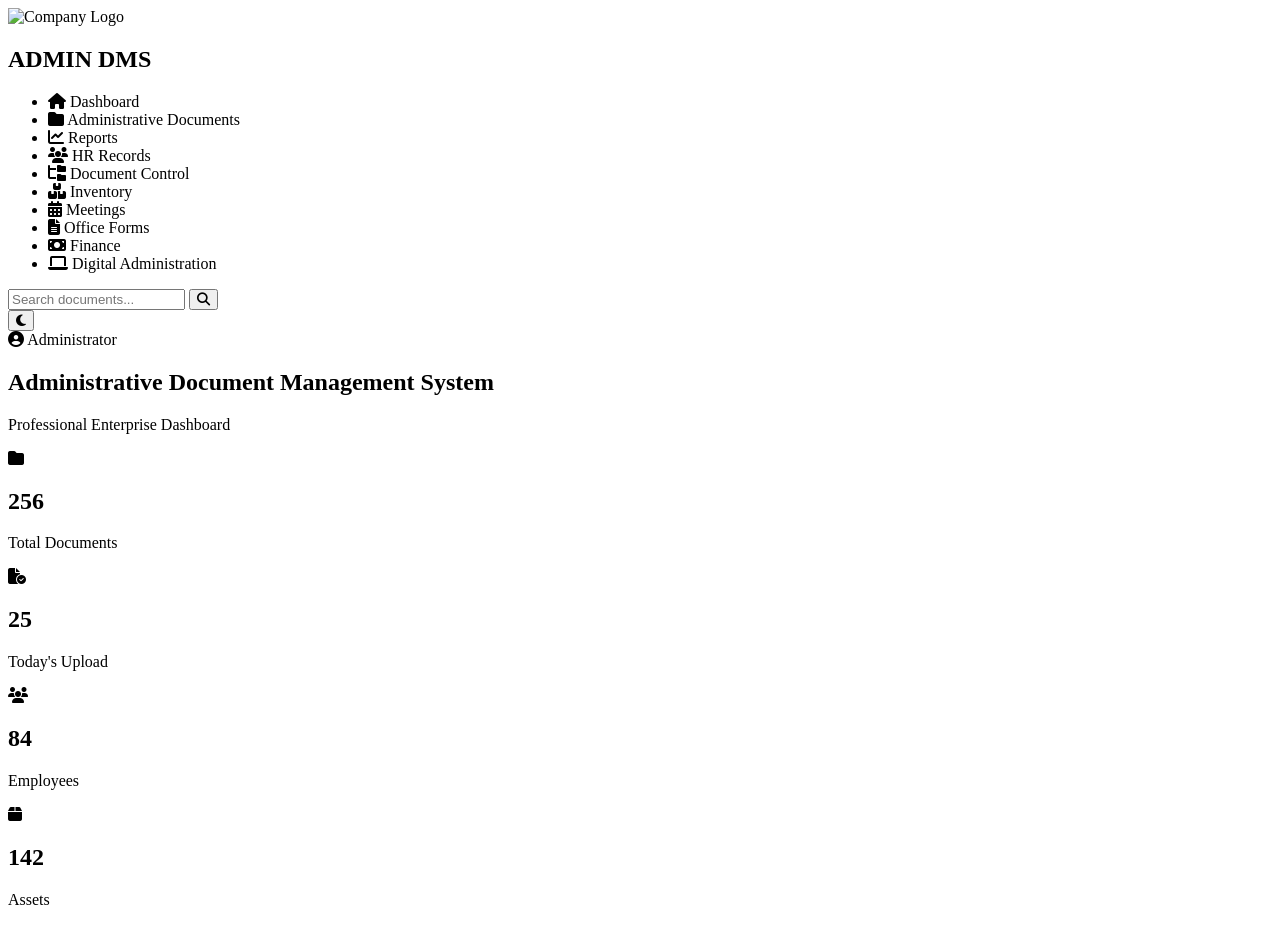
==== index.html @ 8168d1e2 "Create index.html" ====
<!DOCTYPE html>
<html lang="en">
<head>
  <meta charset="UTF-8" />
  <meta name="viewport" content="width=device-width, initial-scale=1.0" />
  <title>Administrative Document Management System</title>

  <link rel="stylesheet" href="css/style.css">
  <link rel="stylesheet"
        href="https://cdnjs.cloudflare.com/ajax/libs/font-awesome/6.6.0/css/all.min.css">

</head>

<body>

<div class="sidebar">

    <div class="logo">

        <img src="https://kommodo.ai/i/GoeSn9NxYmtgaJYIguWH"
             alt="Company Logo">

        <h2>ADMIN DMS</h2>

    </div>

    <ul>

        <li class="active">
            <i class="fa-solid fa-house"></i>
            <span>Dashboard</span>
        </li>

        <li>
            <i class="fa-solid fa-folder"></i>
            <span>Administrative Documents</span>
        </li>

        <li>
            <i class="fa-solid fa-chart-line"></i>
            <span>Reports</span>
        </li>

        <li>
            <i class="fa-solid fa-users"></i>
            <span>HR Records</span>
        </li>

        <li>
            <i class="fa-solid fa-folder-tree"></i>
            <span>Document Control</span>
        </li>

        <li>
            <i class="fa-solid fa-boxes-stacked"></i>
            <span>Inventory</span>
        </li>

        <li>
            <i class="fa-solid fa-calendar-days"></i>
            <span>Meetings</span>
        </li>

        <li>
            <i class="fa-solid fa-file-lines"></i>
            <span>Office Forms</span>
        </li>

        <li>
            <i class="fa-solid fa-money-bill"></i>
            <span>Finance</span>
        </li>

        <li>
            <i class="fa-solid fa-laptop"></i>
            <span>Digital Administration</span>
        </li>

    </ul>

</div>

<div class="main-content">

<header>

<div class="search-box">

<input
type="text"
placeholder="Search documents...">

<button>

<i class="fa-solid fa-magnifying-glass"></i>

</button>

</div>

<div class="top-right">

<button class="dark-btn">

<i class="fa-solid fa-moon"></i>

</button>

<div class="profile">

<i class="fa-solid fa-circle-user"></i>

<span>Administrator</span>

</div>

</div>

</header>

<section class="dashboard">

<h1>

Administrative Document Management System

</h1>

<p>

Professional Enterprise Dashboard

</p>

<div class="cards">

<div class="card">

<i class="fa-solid fa-folder"></i>

<h2>256</h2>

<p>Total Documents</p>

</div>

<div class="card">

<i class="fa-solid fa-file-circle-check"></i>

<h2>25</h2>

<p>Today's Upload</p>

</div>

<div class="card">

<i class="fa-solid fa-users"></i>

<h2>84</h2>

<p>Employees</p>

</div>

<div class="card">

<i class="fa-solid fa-box"></i>

<h2>142</h2>

<p>Assets</p>

</div>

</div>
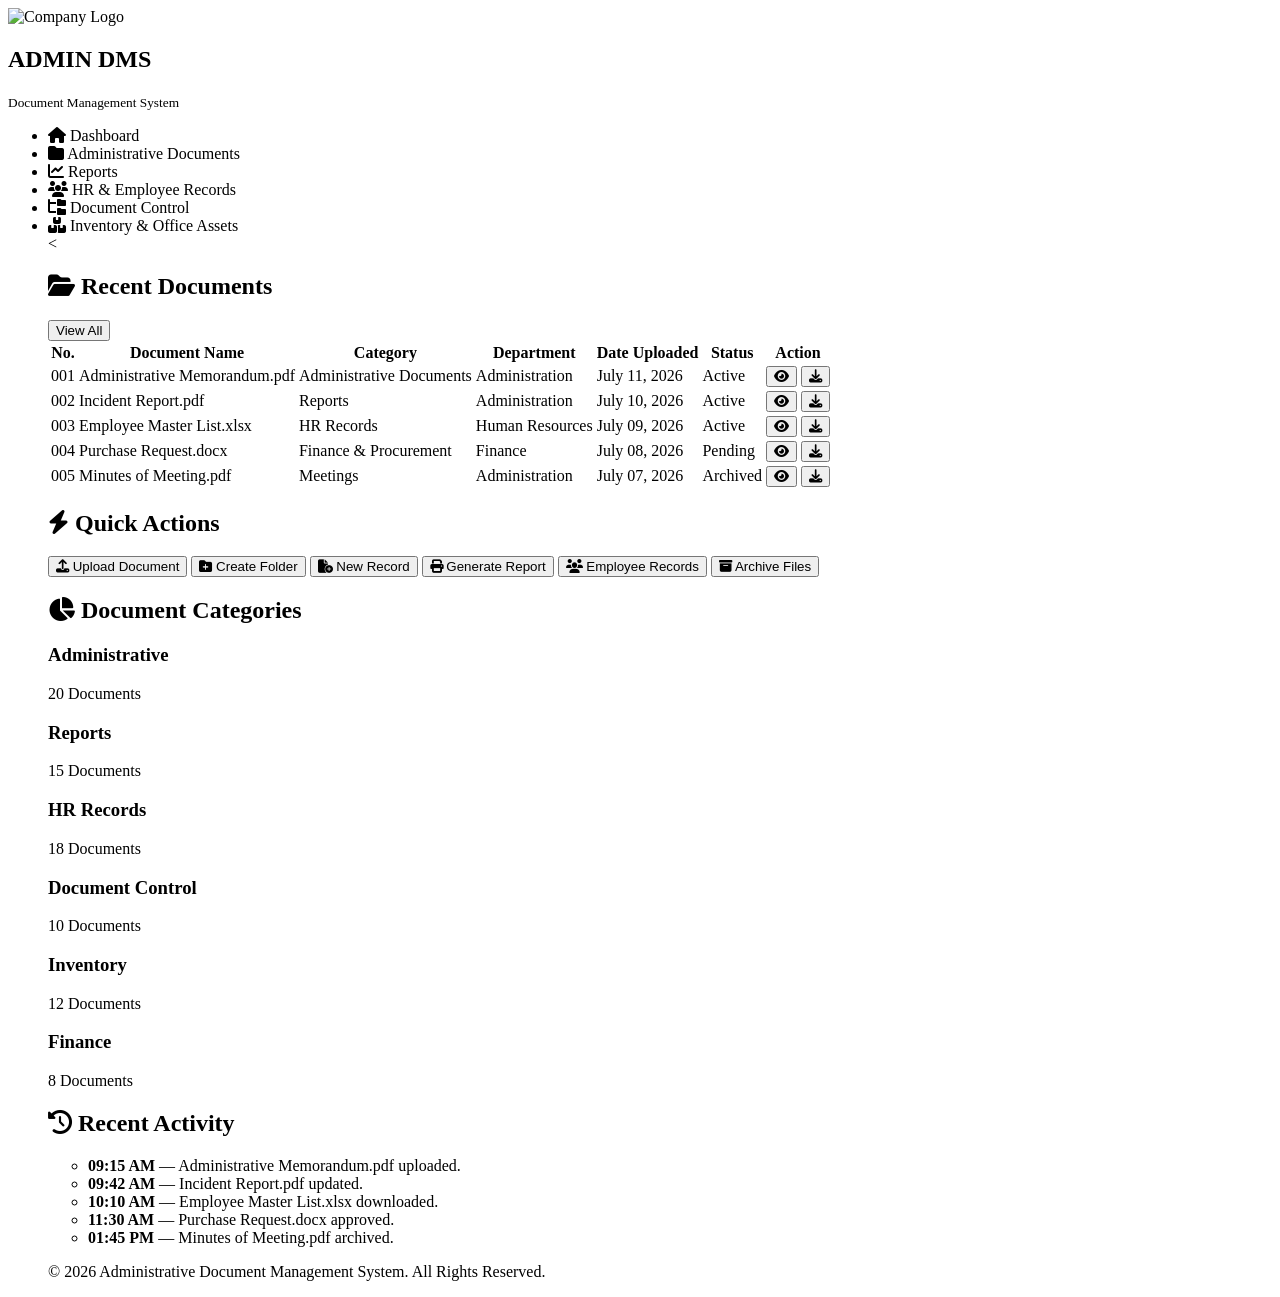
==== commit 2962c52b: "Update index.html" ====
--- a/index.html
+++ b/index.html
@@ -1,177 +1,427 @@
 <!DOCTYPE html>
 <html lang="en">
+
 <head>
-  <meta charset="UTF-8" />
-  <meta name="viewport" content="width=device-width, initial-scale=1.0" />
-  <title>Administrative Document Management System</title>
-
-  <link rel="stylesheet" href="css/style.css">
-  <link rel="stylesheet"
-        href="https://cdnjs.cloudflare.com/ajax/libs/font-awesome/6.6.0/css/all.min.css">
+
+    <meta charset="UTF-8">
+
+    <meta name="viewport"
+          content="width=device-width, initial-scale=1.0">
+
+    <title>
+        Administrative Document Management System
+    </title>
+
+    <!-- CSS -->
+    <link rel="stylesheet" href="css/style.css">
+
+    <!-- Font Awesome -->
+    <link rel="stylesheet"
+          href="https://cdnjs.cloudflare.com/ajax/libs/font-awesome/6.6.0/css/all.min.css">
 
 </head>
 
 <body>
 
-<div class="sidebar">
+<!-- ========================= -->
+<!-- SIDEBAR -->
+<!-- ========================= -->
+
+<aside class="sidebar">
 
     <div class="logo">
 
         <img src="https://kommodo.ai/i/GoeSn9NxYmtgaJYIguWH"
              alt="Company Logo">
 
-        <h2>ADMIN DMS</h2>
+        <div class="logo-text">
+
+            <h2>ADMIN DMS</h2>
+
+            <small>Document Management System</small>
+
+        </div>
 
     </div>
 
-    <ul>
-
-        <li class="active">
-            <i class="fa-solid fa-house"></i>
-            <span>Dashboard</span>
-        </li>
-
-        <li>
-            <i class="fa-solid fa-folder"></i>
-            <span>Administrative Documents</span>
-        </li>
-
-        <li>
-            <i class="fa-solid fa-chart-line"></i>
-            <span>Reports</span>
-        </li>
-
-        <li>
-            <i class="fa-solid fa-users"></i>
-            <span>HR Records</span>
-        </li>
-
-        <li>
-            <i class="fa-solid fa-folder-tree"></i>
-            <span>Document Control</span>
-        </li>
-
-        <li>
-            <i class="fa-solid fa-boxes-stacked"></i>
-            <span>Inventory</span>
-        </li>
-
-        <li>
-            <i class="fa-solid fa-calendar-days"></i>
-            <span>Meetings</span>
-        </li>
-
-        <li>
-            <i class="fa-solid fa-file-lines"></i>
-            <span>Office Forms</span>
-        </li>
-
-        <li>
-            <i class="fa-solid fa-money-bill"></i>
-            <span>Finance</span>
-        </li>
-
-        <li>
-            <i class="fa-solid fa-laptop"></i>
-            <span>Digital Administration</span>
-        </li>
-
-    </ul>
+    <nav>
+
+        <ul>
+
+            <li class="active">
+                <i class="fa-solid fa-house"></i>
+                <span>Dashboard</span>
+            </li>
+
+            <li>
+                <i class="fa-solid fa-folder"></i>
+                <span>Administrative Documents</span>
+            </li>
+
+            <li>
+                <i class="fa-solid fa-chart-line"></i>
+                <span>Reports</span>
+            </li>
+
+            <li>
+                <i class="fa-solid fa-users"></i>
+                <span>HR & Employee Records</span>
+            </li>
+
+            <li>
+                <i class="fa-solid fa-folder-tree"></i>
+                <span>Document Control</span>
+            </li>
+
+            <li>
+                <i class="fa-solid fa-boxes-stacked"></i>
+                <span>Inventory & Office Assets</span>
+            </li>
+
+            <
+                     <!-- ========================= -->
+        <!-- RECENT DOCUMENTS -->
+        <!-- ========================= -->
+
+        <section class="recent-documents">
+
+            <div class="section-header">
+
+                <h2>
+                    <i class="fa-solid fa-folder-open"></i>
+                    Recent Documents
+                </h2>
+
+                <button class="btn-primary">
+                    View All
+                </button>
+
+            </div>
+
+            <table>
+
+                <thead>
+
+                    <tr>
+
+                        <th>No.</th>
+                        <th>Document Name</th>
+                        <th>Category</th>
+                        <th>Department</th>
+                        <th>Date Uploaded</th>
+                        <th>Status</th>
+                        <th>Action</th>
+
+                    </tr>
+
+                </thead>
+
+                <tbody>
+
+                    <tr>
+
+                        <td>001</td>
+                        <td>Administrative Memorandum.pdf</td>
+                        <td>Administrative Documents</td>
+                        <td>Administration</td>
+                        <td>July 11, 2026</td>
+                        <td>Active</td>
+
+                        <td>
+
+                            <button title="View">
+                                <i class="fa-solid fa-eye"></i>
+                            </button>
+
+                            <button title="Download">
+                                <i class="fa-solid fa-download"></i>
+                            </button>
+
+                        </td>
+
+                    </tr>
+
+                    <tr>
+
+                        <td>002</td>
+                        <td>Incident Report.pdf</td>
+                        <td>Reports</td>
+                        <td>Administration</td>
+                        <td>July 10, 2026</td>
+                        <td>Active</td>
+
+                        <td>
+
+                            <button>
+                                <i class="fa-solid fa-eye"></i>
+                            </button>
+
+                            <button>
+                                <i class="fa-solid fa-download"></i>
+                            </button>
+
+                        </td>
+
+                    </tr>
+
+                    <tr>
+
+                        <td>003</td>
+                        <td>Employee Master List.xlsx</td>
+                        <td>HR Records</td>
+                        <td>Human Resources</td>
+                        <td>July 09, 2026</td>
+                        <td>Active</td>
+
+                        <td>
+
+                            <button>
+                                <i class="fa-solid fa-eye"></i>
+                            </button>
+
+                            <button>
+                                <i class="fa-solid fa-download"></i>
+                            </button>
+
+                        </td>
+
+                    </tr>
+
+                    <tr>
+
+                        <td>004</td>
+                        <td>Purchase Request.docx</td>
+                        <td>Finance & Procurement</td>
+                        <td>Finance</td>
+                        <td>July 08, 2026</td>
+                        <td>Pending</td>
+
+                        <td>
+
+                            <button>
+                                <i class="fa-solid fa-eye"></i>
+                            </button>
+
+                            <button>
+                                <i class="fa-solid fa-download"></i>
+                            </button>
+
+                        </td>
+
+                    </tr>
+
+                    <tr>
+
+                        <td>005</td>
+                        <td>Minutes of Meeting.pdf</td>
+                        <td>Meetings</td>
+                        <td>Administration</td>
+                        <td>July 07, 2026</td>
+                        <td>Archived</td>
+
+                        <td>
+
+                            <button>
+                                <i class="fa-solid fa-eye"></i>
+                            </button>
+
+                            <button>
+                                <i class="fa-solid fa-download"></i>
+                            </button>
+
+                        </td>
+
+                    </tr>
+
+                </tbody>
+
+            </table>
+
+        </section>
+
+        <!-- ========================= -->
+        <!-- QUICK ACTIONS -->
+        <!-- ========================= -->
+
+        <section class="quick-actions">
+
+            <div class="section-header">
+
+                <h2>
+
+                    <i class="fa-solid fa-bolt"></i>
+
+                    Quick Actions
+
+                </h2>
+
+            </div>
+
+            <div class="action-grid">
+
+                <button class="action-card">
+
+                    <i class="fa-solid fa-upload"></i>
+
+                    <span>Upload Document</span>
+
+                </button>
+
+                <button class="action-card">
+
+                    <i class="fa-solid fa-folder-plus"></i>
+
+                    <span>Create Folder</span>
+
+                </button>
+
+                <button class="action-card">
+
+                    <i class="fa-solid fa-file-circle-plus"></i>
+
+                    <span>New Record</span>
+
+                </button>
+
+                <button class="action-card">
+
+                    <i class="fa-solid fa-print"></i>
+
+                    <span>Generate Report</span>
+
+                </button>
+
+                <button class="action-card">
+
+                    <i class="fa-solid fa-users"></i>
+
+                    <span>Employee Records</span>
+
+                </button>
+
+                <button class="action-card">
+
+                    <i class="fa-solid fa-box-archive"></i>
+
+                    <span>Archive Files</span>
+
+                </button>
+
+            </div>
+
+        </section> 
+        <!-- ========================= -->
+        <!-- DOCUMENT CATEGORY SUMMARY -->
+        <!-- ========================= -->
+
+        <section class="category-summary">
+
+            <div class="section-header">
+
+                <h2>
+                    <i class="fa-solid fa-chart-pie"></i>
+                    Document Categories
+                </h2>
+
+            </div>
+
+            <div class="summary-grid">
+
+                <div class="summary-card">
+                    <h3>Administrative</h3>
+                    <p>20 Documents</p>
+                </div>
+
+                <div class="summary-card">
+                    <h3>Reports</h3>
+                    <p>15 Documents</p>
+                </div>
+
+                <div class="summary-card">
+                    <h3>HR Records</h3>
+                    <p>18 Documents</p>
+                </div>
+
+                <div class="summary-card">
+                    <h3>Document Control</h3>
+                    <p>10 Documents</p>
+                </div>
+
+                <div class="summary-card">
+                    <h3>Inventory</h3>
+                    <p>12 Documents</p>
+                </div>
+
+                <div class="summary-card">
+                    <h3>Finance</h3>
+                    <p>8 Documents</p>
+                </div>
+
+            </div>
+
+        </section>
+
+        <!-- ========================= -->
+        <!-- RECENT ACTIVITY -->
+        <!-- ========================= -->
+
+        <section class="recent-activity">
+
+            <div class="section-header">
+
+                <h2>
+                    <i class="fa-solid fa-clock-rotate-left"></i>
+                    Recent Activity
+                </h2>
+
+            </div>
+
+            <ul>
+
+                <li>
+                    <strong>09:15 AM</strong> —
+                    Administrative Memorandum.pdf uploaded.
+                </li>
+
+                <li>
+                    <strong>09:42 AM</strong> —
+                    Incident Report.pdf updated.
+                </li>
+
+                <li>
+                    <strong>10:10 AM</strong> —
+                    Employee Master List.xlsx downloaded.
+                </li>
+
+                <li>
+                    <strong>11:30 AM</strong> —
+                    Purchase Request.docx approved.
+                </li>
+
+                <li>
+                    <strong>01:45 PM</strong> —
+                    Minutes of Meeting.pdf archived.
+                </li>
+
+            </ul>
+
+        </section>
+
+    </div>
+
+</section>
+
+<footer>
+
+    <p>
+        © 2026 Administrative Document Management System.
+        All Rights Reserved.
+    </p>
+
+</footer>
 
 </div>
 
-<div class="main-content">
-
-<header>
-
-<div class="search-box">
-
-<input
-type="text"
-placeholder="Search documents...">
-
-<button>
-
-<i class="fa-solid fa-magnifying-glass"></i>
-
-</button>
-
-</div>
-
-<div class="top-right">
-
-<button class="dark-btn">
-
-<i class="fa-solid fa-moon"></i>
-
-</button>
-
-<div class="profile">
-
-<i class="fa-solid fa-circle-user"></i>
-
-<span>Administrator</span>
-
-</div>
-
-</div>
-
-</header>
-
-<section class="dashboard">
-
-<h1>
-
-Administrative Document Management System
-
-</h1>
-
-<p>
-
-Professional Enterprise Dashboard
-
-</p>
-
-<div class="cards">
-
-<div class="card">
-
-<i class="fa-solid fa-folder"></i>
-
-<h2>256</h2>
-
-<p>Total Documents</p>
-
-</div>
-
-<div class="card">
-
-<i class="fa-solid fa-file-circle-check"></i>
-
-<h2>25</h2>
-
-<p>Today's Upload</p>
-
-</div>
-
-<div class="card">
-
-<i class="fa-solid fa-users"></i>
-
-<h2>84</h2>
-
-<p>Employees</p>
-
-</div>
-
-<div class="card">
-
-<i class="fa-solid fa-box"></i>
-
-<h2>142</h2>
-
-<p>Assets</p>
-
-</div>
-
-</div>
+</body>
+
+</html>
